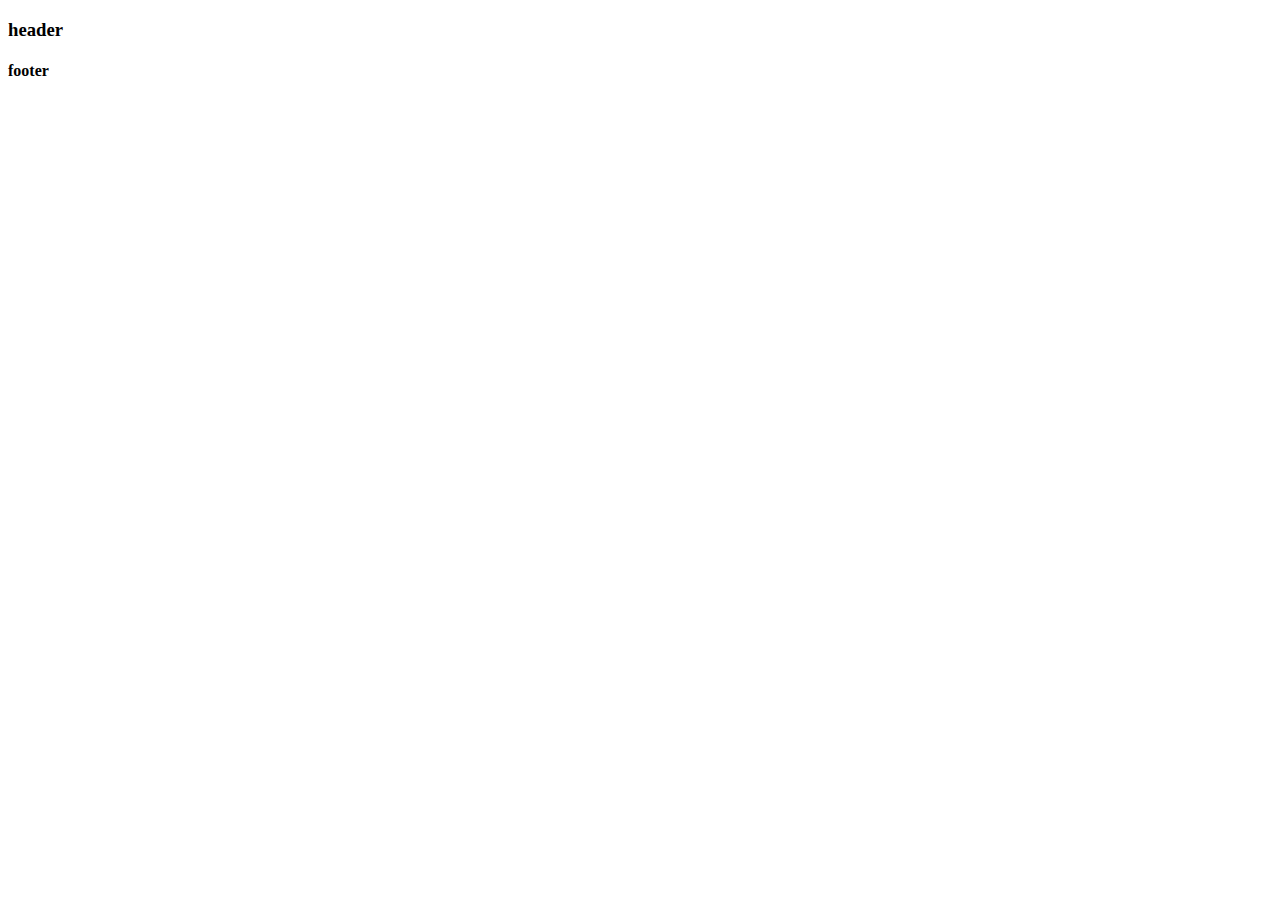
==== docs/base/layout.html @ b2f4a2b5 "Configuration site add docs" ====
<!DOCTYPE html>
<html lang="es">
  <head>
    <meta charset="utf-8">
    <meta charset="utf-8">
    <meta http-equiv="X-UA-Compatible" content="IE=edge"><!-- Mobile viewport optimization h5bp.com/ad -->
    <meta name="HandheldFriendly" content="True">
    <meta name="MobileOptimized" content="320">
    <meta name="viewport" content="width=device-width, initial-scale=1">
    <meta http-equiv="cleartype" content="on">
    <meta name="revisit-after" content="3 month">
    <meta name="robots" content="index, follow">
    <meta name="author" content="Lequar">
    <title>L&S Globla Solution - Sitio</title>
    <meta name="description" content="Descricion">
    <meta name="abstract" content="item, ">
    <meta name="keywords" content="">
    <link rel="canonical" href="">
    <link rel="shortlink" href="">
    <meta property="og:title" content="Sitio">
    <meta property="og:type" content="website">
    <meta property="og:image" content="">
    <meta property="og:url" content="">
    <meta property="og:site_name" content="web">
    <meta property="og:description" content="Descricion">
    <meta name="twitter:url" content="">
    <meta name="twitter:title" content="Sitio">
    <meta name="twitter:description" content="Descricion">
    <link href="https://cdn.jsdelivr.net/jquery.slick/1.3.15/slick.css" rel="stylesheet" media="screen">
    <link href="css/normalize.css" rel="stylesheet" media="screen">
    <link href="css/style.css" rel="stylesheet" media="screen">
    <link href="https://fonts.googleapis.com/css?family=Montserrat:200,300,400,500,600,700,800,900" rel="stylesheet">
    <script src="https://cdnjs.cloudflare.com/ajax/libs/jquery/3.1.1/jquery.min.js"></script>
    <script src="js/modernizr.js"></script><!--[if lt IE 9]>
    <script src="//cdnjs.cloudflare.com/ajax/libs/html5shiv/3.7.0/html5shiv.js"></script>
    <script src="//cdnjs.cloudflare.com/ajax/libs/respond.js/1.4.2/respond.js"></script><![endif]-->
  </head>
  <body>
    <header>
      <h3>header</h3>
    </header>
    <footer>
      <h4>footer</h4>
    </footer>
    <script src="https://cdnjs.cloudflare.com/ajax/libs/slick-carousel/1.6.0/slick.min.js"></script>
    <script src="js/snap.svg-min.js"></script>
    <script src="js/main.js"></script>
  </body>
</html>
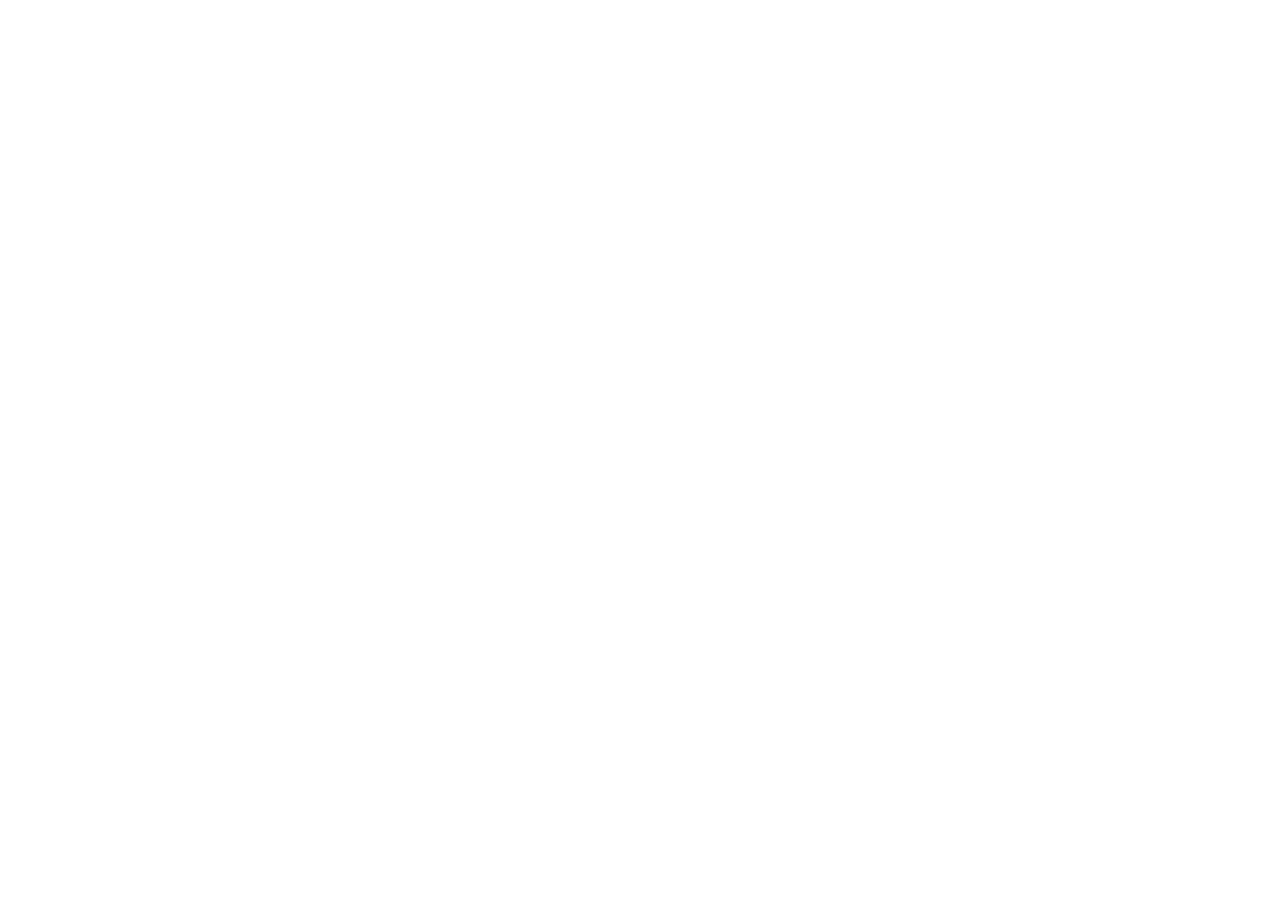
==== commit b11fdd35: "Create Grid css" ====
--- a/docs/base/layout.html
+++ b/docs/base/layout.html
@@ -11,20 +11,20 @@
     <meta name="revisit-after" content="3 month">
     <meta name="robots" content="index, follow">
     <meta name="author" content="Lequar">
-    <title>L&S Globla Solution - Sitio</title>
+    <title> LEQUAR -  Agencia Integral</title>
     <meta name="description" content="Descricion">
     <meta name="abstract" content="item, ">
     <meta name="keywords" content="">
     <link rel="canonical" href="">
     <link rel="shortlink" href="">
-    <meta property="og:title" content="Sitio">
+    <meta property="og:title" content="LEQUAR">
     <meta property="og:type" content="website">
     <meta property="og:image" content="">
     <meta property="og:url" content="">
     <meta property="og:site_name" content="web">
     <meta property="og:description" content="Descricion">
     <meta name="twitter:url" content="">
-    <meta name="twitter:title" content="Sitio">
+    <meta name="twitter:title" content="LEQUAR">
     <meta name="twitter:description" content="Descricion">
     <link href="https://cdn.jsdelivr.net/jquery.slick/1.3.15/slick.css" rel="stylesheet" media="screen">
     <link href="css/normalize.css" rel="stylesheet" media="screen">
@@ -36,12 +36,6 @@
     <script src="//cdnjs.cloudflare.com/ajax/libs/respond.js/1.4.2/respond.js"></script><![endif]-->
   </head>
   <body>
-    <header>
-      <h3>header</h3>
-    </header>
-    <footer>
-      <h4>footer</h4>
-    </footer>
     <script src="https://cdnjs.cloudflare.com/ajax/libs/slick-carousel/1.6.0/slick.min.js"></script>
     <script src="js/snap.svg-min.js"></script>
     <script src="js/main.js"></script>
